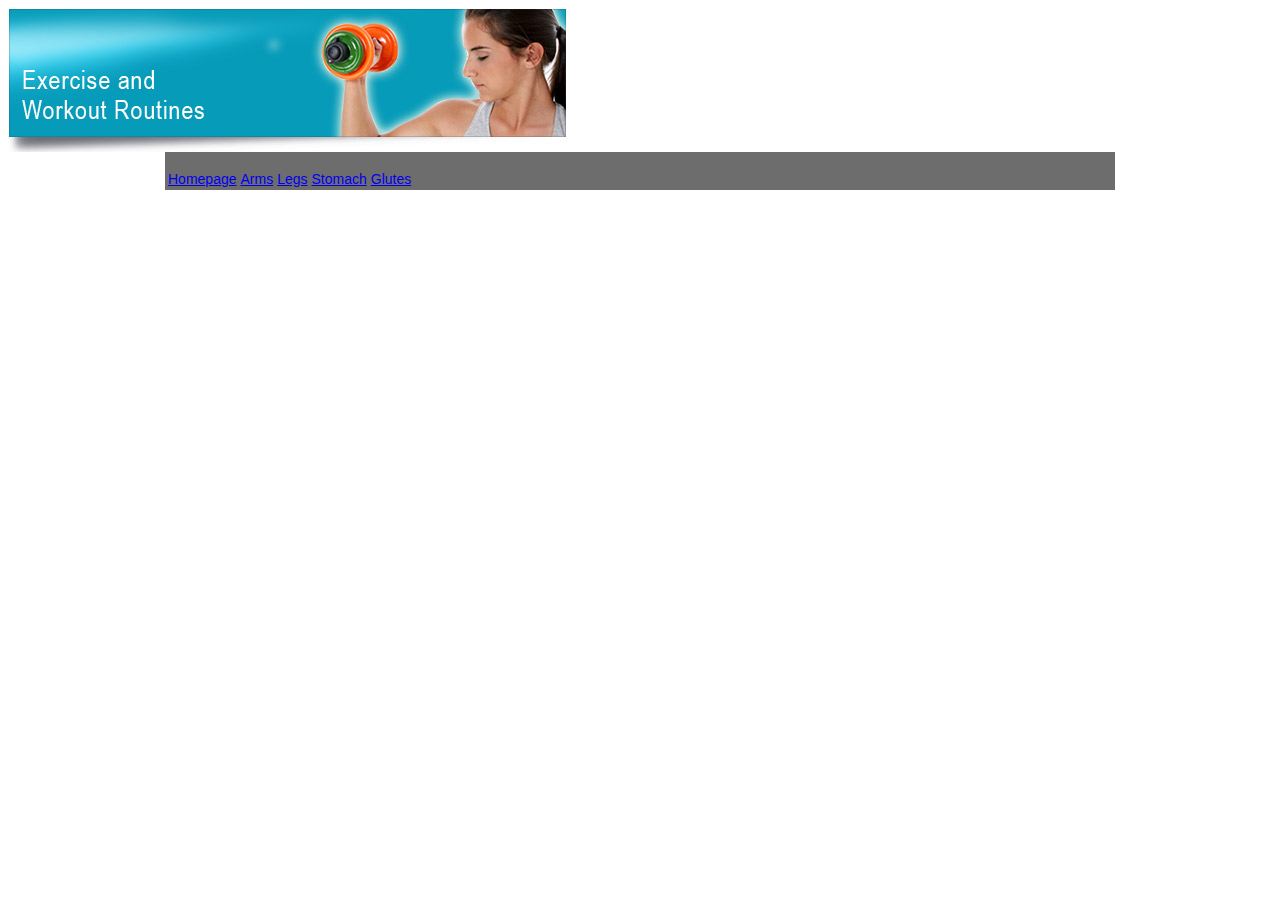
==== index.html @ 27af9d9a "Framework setup" ====
<!DOCTYPE html PUBLIC "-//W3C//DTD XHTML 1.0 Transitional//EN" "http://www.w3.org/TR/xhtml1/DTD/xhtml1-transitional.dtd">
<html xmlns="http://www.w3.org/1999/xhtml"><!-- InstanceBegin template="/Templates/Master Template.dwt" codeOutsideHTMLIsLocked="false" -->
<head>
<meta http-equiv="Content-Type" content="text/html; charset=UTF-8" />
<!-- InstanceBeginEditable name="doctitle" -->
<title>Homepage</title>
<!-- InstanceEndEditable -->
<!-- InstanceBeginEditable name="head" -->
<!-- InstanceEndEditable -->
<link href="styles.css" rel="stylesheet" type="text/css" /><style type="text/css">
.wrapper .wrapper img {
	background-color: #FFF;
}
.wrapper .wrapper {
	background-color: #FFF;
	color: #0F0;
}
</style>
</head>

<body>
<img src="welcome-banner.jpg" width="559" height="144" alt="welcome-banner" />

	<div class="wrapper">
    	<div class="navigation"></div>
    	<div class="wrapper">
    	  <!-- InstanceBeginEditable name="main content area" --><!-- InstanceEndEditable -->
    	  
   	  </div>
        <div class="navigation"><br />
<table>
  <tr>
    <td><a href="index.html">Homepage</a></td>
    <td><a href="Arms.html">Arms</a></td>
    <td><a href="Legs.html">Legs</a></td>
    <td><a href="Stomach.html">Stomach</a></td>
    <td><a href="Glutes.html">Glutes</a></td>
  </tr>
</table>

        </div>
    	<div class="footer">
    	</div>
	</div>
	<p>&nbsp;</p>
</body>
<!-- InstanceEnd --></html>
---- styles.css ----
body {
	font-family: Tahoma, Geneva, sans-serif;
	font-size: 14px;
	font-style: normal;
	font-weight: normal;
	color: #FFF;
	text-decoration: none;
	background-color: #FFF;
	list-style-position: outside;
}
.wrapper {
	width: 950px;
	margin-top: 0px;
	margin-right: auto;
	margin-bottom: 0px;
	margin-left: auto;
	padding-top: 0px;
	padding-right: 0px;
	padding-bottom: 0px;
	padding-left: 0px;
	background-color: #FFF;
}
.wrapper {
	background-color: #6D6D6D;
	width: 950px;
	margin-top: 0px;
	margin-right: auto;
	padding-top: 0px;
	color: #FF0;
}
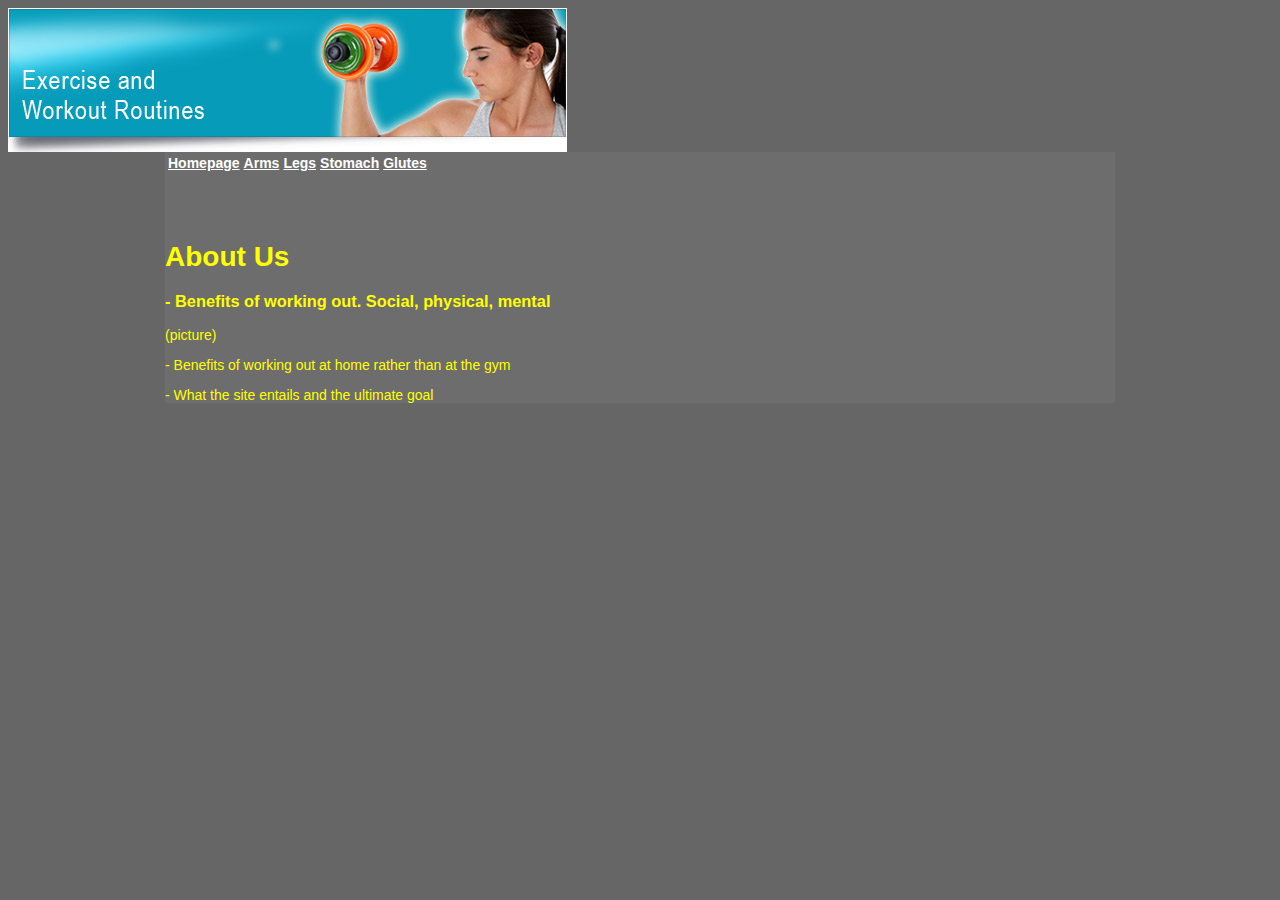
==== commit 934e72c0: "Top Level and Secondary Pages" ====
--- a/index.html
+++ b/index.html
@@ -4,10 +4,23 @@
 <meta http-equiv="Content-Type" content="text/html; charset=UTF-8" />
 <!-- InstanceBeginEditable name="doctitle" -->
 <title>Homepage</title>
+
+<style type="text/css">
+.wrapper .wrapper h3 {
+	color: #6CF;
+}
+.wrapper .wrapper {
+	color: #0CF;
+}
+.wrapper .wrapper {
+	color: #3CF;
+}
+.wrapper .wrapper h1 strong {
+	color: #0CF;
+}
+</style>
 <!-- InstanceEndEditable -->
-<!-- InstanceBeginEditable name="head" -->
-<!-- InstanceEndEditable -->
-<link href="styles.css" rel="stylesheet" type="text/css" /><style type="text/css">
+<link href="styles.css" rel="stylesheet" type="text/css" /><style type="text/css"> 
 .wrapper .wrapper img {
 	background-color: #FFF;
 }
@@ -19,29 +32,34 @@
 </head>
 
 <body>
-<img src="welcome-banner.jpg" width="559" height="144" alt="welcome-banner" />
 
+<img src="images/welcome-banner.jpg" width="559" height="144" alt="welcome-banner" />
 	<div class="wrapper">
     	<div class="navigation"></div>
-    	<div class="wrapper">
-    	  <!-- InstanceBeginEditable name="main content area" --><!-- InstanceEndEditable -->
-    	  
-   	  </div>
-        <div class="navigation"><br />
+    	<div class="wrapper"></div>
+        <div class="navigation">
 <table>
   <tr>
-    <td><a href="index.html">Homepage</a></td>
-    <td><a href="Arms.html">Arms</a></td>
-    <td><a href="Legs.html">Legs</a></td>
-    <td><a href="Stomach.html">Stomach</a></td>
-    <td><a href="Glutes.html">Glutes</a></td>
+    <td><strong><a href="index.html">Homepage</a></strong></td>
+    <td><a href="Arms.html"><strong>Arms</strong></a></td>
+    <td><strong><a href="Legs.html">Legs</a></strong></td>
+    <td><a href="Stomach.html"><strong>Stomach</strong></a></td>
+    <td><strong><a href="Glutes.html">Glutes</a></strong></td>
   </tr>
 </table>
-
         </div>
     	<div class="footer">
+		<br/> 
+        <br/> 
+        <br/> 
+		<!-- InstanceBeginEditable name="Introductory Content" -->
+		<h1>About Us</h1>
+        <h3>- Benefits of working out. Social, physical, mental</h3>
+        <p>(picture)</p>
+        <p>- Benefits	of	working out at home rather than at the gym </p>
+        <p>- What the site entails	and	the ultimate goal</p>
+		<!-- InstanceEndEditable -->
     	</div>
-	</div>
-	<p>&nbsp;</p>
+	
 </body>
 <!-- InstanceEnd --></html>
--- a/styles.css
+++ b/styles.css
@@ -3,9 +3,9 @@
 	font-size: 14px;
 	font-style: normal;
 	font-weight: normal;
-	color: #FFF;
+	color: #0CF;
 	text-decoration: none;
-	background-color: #FFF;
+	background-color: #666;
 	list-style-position: outside;
 }
 .wrapper {
@@ -28,3 +28,6 @@
 	padding-top: 0px;
 	color: #FF0;
 }
+.navigation table tr td a {
+	color: #FFF;
+}
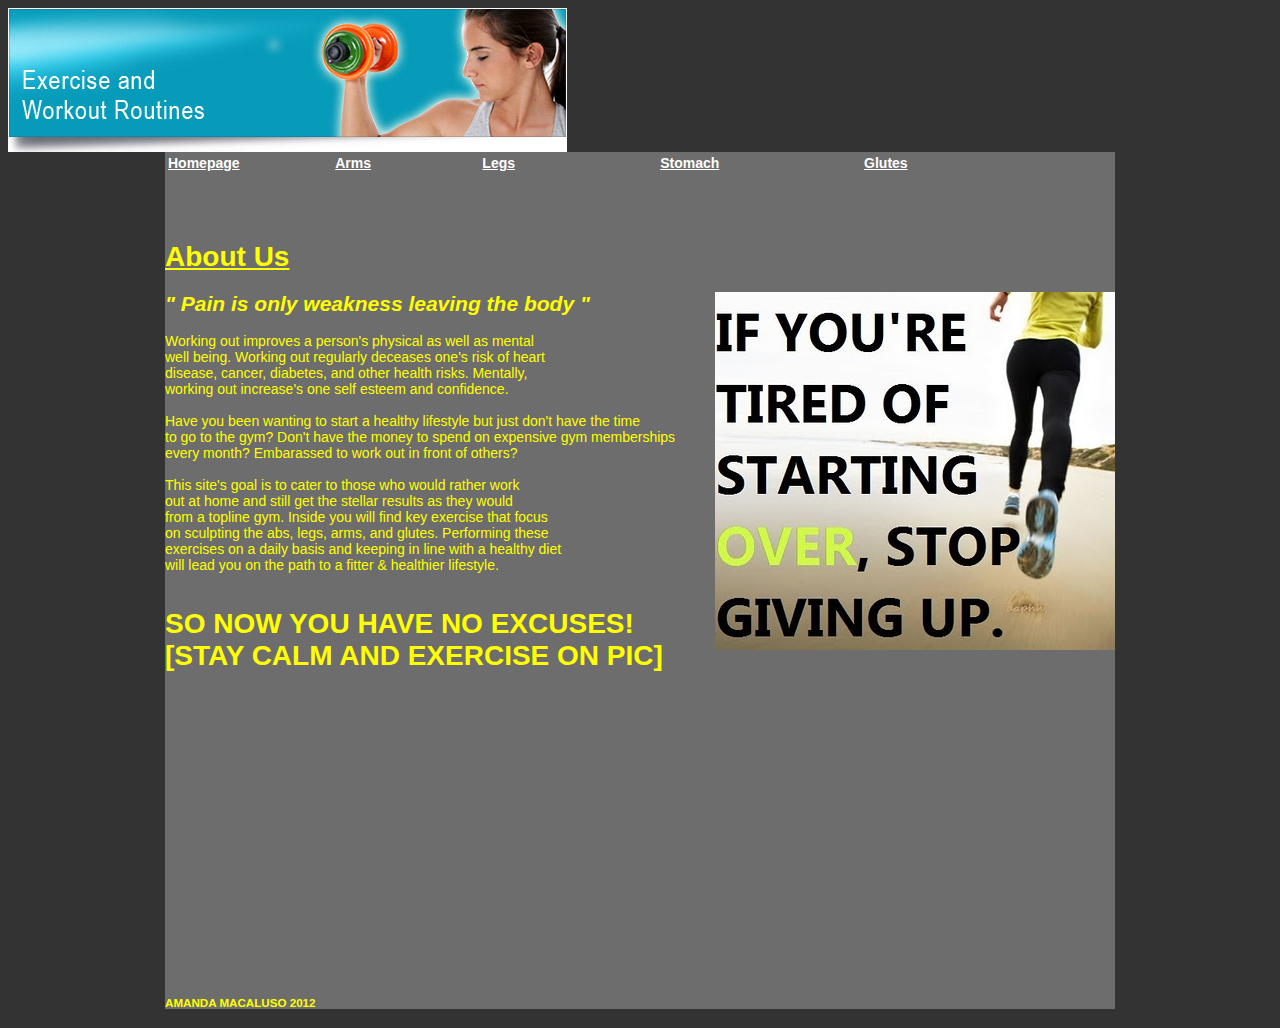
==== commit f3db37c4: "basic template for every page" ====
--- a/index.html
+++ b/index.html
@@ -22,10 +22,10 @@
 <!-- InstanceEndEditable -->
 <link href="styles.css" rel="stylesheet" type="text/css" /><style type="text/css"> 
 .wrapper .wrapper img {
-	background-color: #FFF;
+	background-color: #333;
 }
 .wrapper .wrapper {
-	background-color: #FFF;
+	background-color: #333;
 	color: #0F0;
 }
 </style>
@@ -38,13 +38,13 @@
     	<div class="navigation"></div>
     	<div class="wrapper"></div>
         <div class="navigation">
-<table>
+<table width="876">
   <tr>
-    <td><strong><a href="index.html">Homepage</a></strong></td>
-    <td><a href="Arms.html"><strong>Arms</strong></a></td>
-    <td><strong><a href="Legs.html">Legs</a></strong></td>
-    <td><a href="Stomach.html"><strong>Stomach</strong></a></td>
-    <td><strong><a href="Glutes.html">Glutes</a></strong></td>
+    <td width="164"><strong><a href="index.html">Homepage</a></strong></td>
+    <td width="144"><a href="Arms.html"><strong>Arms</strong></a></td>
+    <td width="175"><strong><a href="Legs.html">Legs</a></strong></td>
+    <td width="201"><a href="Stomach.html"><strong>Stomach</strong></a></td>
+    <td width="175"><strong><a href="Glutes.html">Glutes</a></strong></td>
   </tr>
 </table>
         </div>
@@ -53,11 +53,40 @@
         <br/> 
         <br/> 
 		<!-- InstanceBeginEditable name="Introductory Content" -->
-		<h1>About Us</h1>
-        <h3>- Benefits of working out. Social, physical, mental</h3>
-        <p>(picture)</p>
-        <p>- Benefits	of	working out at home rather than at the gym </p>
-        <p>- What the site entails	and	the ultimate goal</p>
+		<h1><u>About Us</u></h1>
+		<h1><img src="images/quote3.jpg" width="400" height="358" align="right" /></h1>
+        <h2><em>&quot; Pain is only weakness leaving the body &quot;</em></h2>
+        <p>Working out improves a person's physical as well as mental<br />
+well being. Working out regularly deceases one's risk of heart<br />
+disease, cancer, diabetes, and other health risks. 
+          Mentally, <br />
+working out increase's one self esteem and confidence. <br />
+<br />
+          Have you been wanting to start a healthy lifestyle but just don't have the time<br />
+          to go to the gym? Don't have the money to spend on expensive gym memberships<br />
+          every month? Embarassed to work out in front of others? <br />
+          <br />
+          This site's goal is to cater to those who would rather work <br />
+out at home and still get the stellar results as they would<br />
+from a topline gym.        Inside you will find key exercise that focus<br />
+on sculpting the abs, legs, arms, and glutes. Performing these<br />
+exercises on a daily basis and keeping in line with a healthy diet<br />
+will lead you on the path to a fitter &amp; healthier lifestyle.
+<br />
+<br />
+        </p>
+        <h1>SO NOW YOU HAVE NO EXCUSES!      <br />
+        [STAY CALM AND EXERCISE ON PIC]</h1>
+        <h1>&nbsp;</h1>
+        <h1>&nbsp;</h1>
+        <h1>&nbsp;</h1>
+        <h1>&nbsp;</h1>
+        <h1>&nbsp;</h1>
+        <h1>&nbsp;</h1>
+        <h5>AMANDA MACALUSO 2012<br />
+        </h5>
+        
+        
 		<!-- InstanceEndEditable -->
     	</div>
 	
--- a/styles.css
+++ b/styles.css
@@ -3,9 +3,9 @@
 	font-size: 14px;
 	font-style: normal;
 	font-weight: normal;
-	color: #0CF;
+	color: #FF0;
 	text-decoration: none;
-	background-color: #666;
+	background-color: #333333;
 	list-style-position: outside;
 }
 .wrapper {
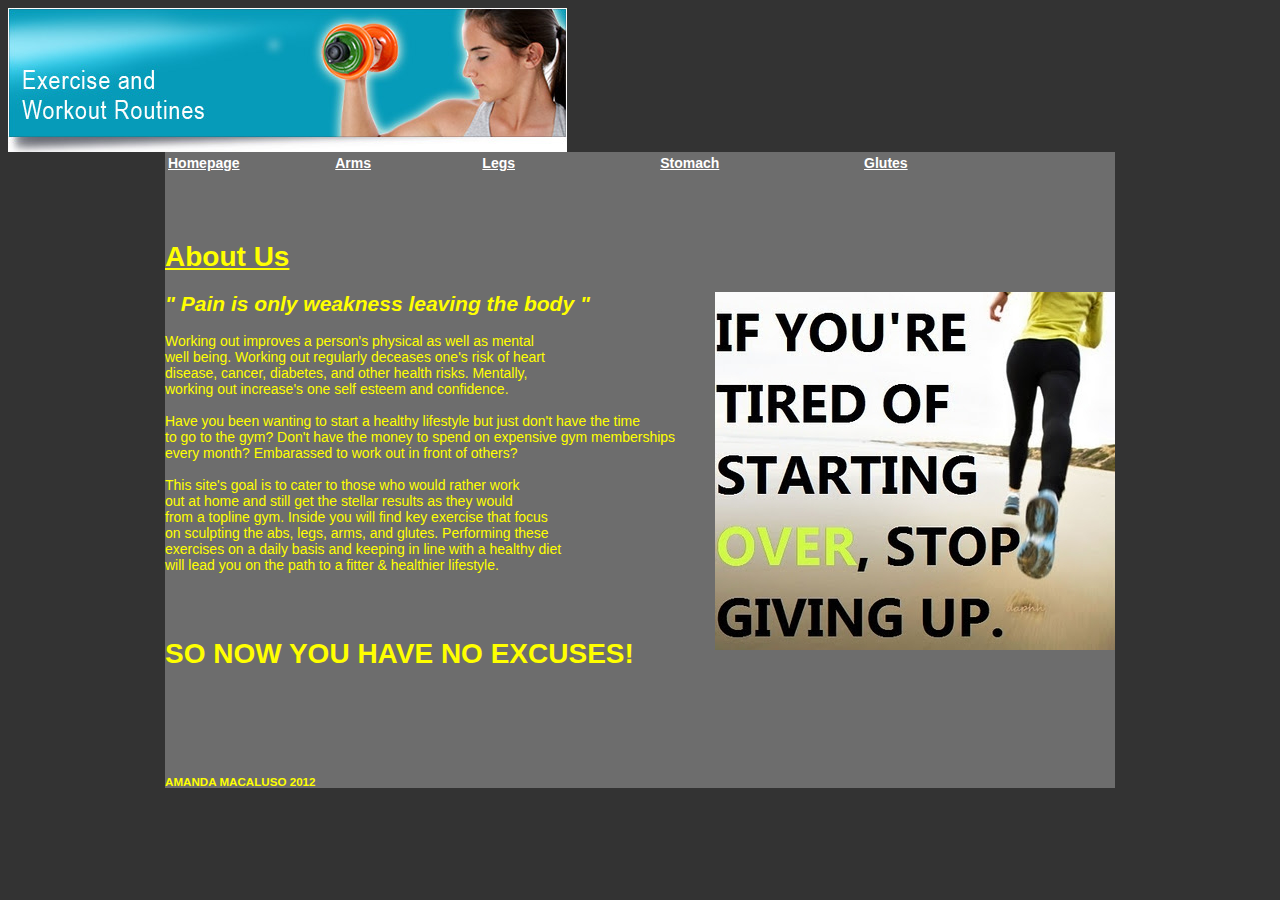
==== commit 61c8d4db: "Final Project Final Commit" ====
--- a/index.html
+++ b/index.html
@@ -33,7 +33,7 @@
 
 <body>
 
-<img src="images/welcome-banner.jpg" width="559" height="144" alt="welcome-banner" />
+<img src="images/welcome-banner.jpg" alt="welcome-banner" width="559" height="144" align="middle" />
 	<div class="wrapper">
     	<div class="navigation"></div>
     	<div class="wrapper"></div>
@@ -44,7 +44,7 @@
     <td width="144"><a href="Arms.html"><strong>Arms</strong></a></td>
     <td width="175"><strong><a href="Legs.html">Legs</a></strong></td>
     <td width="201"><a href="Stomach.html"><strong>Stomach</strong></a></td>
-    <td width="175"><strong><a href="Glutes.html">Glutes</a></strong></td>
+    <td width="175"><strong><a href="Glutes.html" class="navigation">Glutes</a></strong></td>
   </tr>
 </table>
         </div>
@@ -71,24 +71,19 @@
 from a topline gym.        Inside you will find key exercise that focus<br />
 on sculpting the abs, legs, arms, and glutes. Performing these<br />
 exercises on a daily basis and keeping in line with a healthy diet<br />
-will lead you on the path to a fitter &amp; healthier lifestyle.
-<br />
-<br />
+will lead you on the path to a fitter &amp; healthier lifestyle.        </p>
+        <p><br />
+          <br />
         </p>
-        <h1>SO NOW YOU HAVE NO EXCUSES!      <br />
-        [STAY CALM AND EXERCISE ON PIC]</h1>
+        <h1>SO NOW YOU HAVE NO EXCUSES! </h1>
         <h1>&nbsp;</h1>
-        <h1>&nbsp;</h1>
-        <h1>&nbsp;</h1>
-        <h1>&nbsp;</h1>
-        <h1>&nbsp;</h1>
-        <h1>&nbsp;</h1>
+        <p>&nbsp;</p>
         <h5>AMANDA MACALUSO 2012<br />
         </h5>
         
         
 		<!-- InstanceEndEditable -->
     	</div>
-	
+	</div>
 </body>
 <!-- InstanceEnd --></html>
